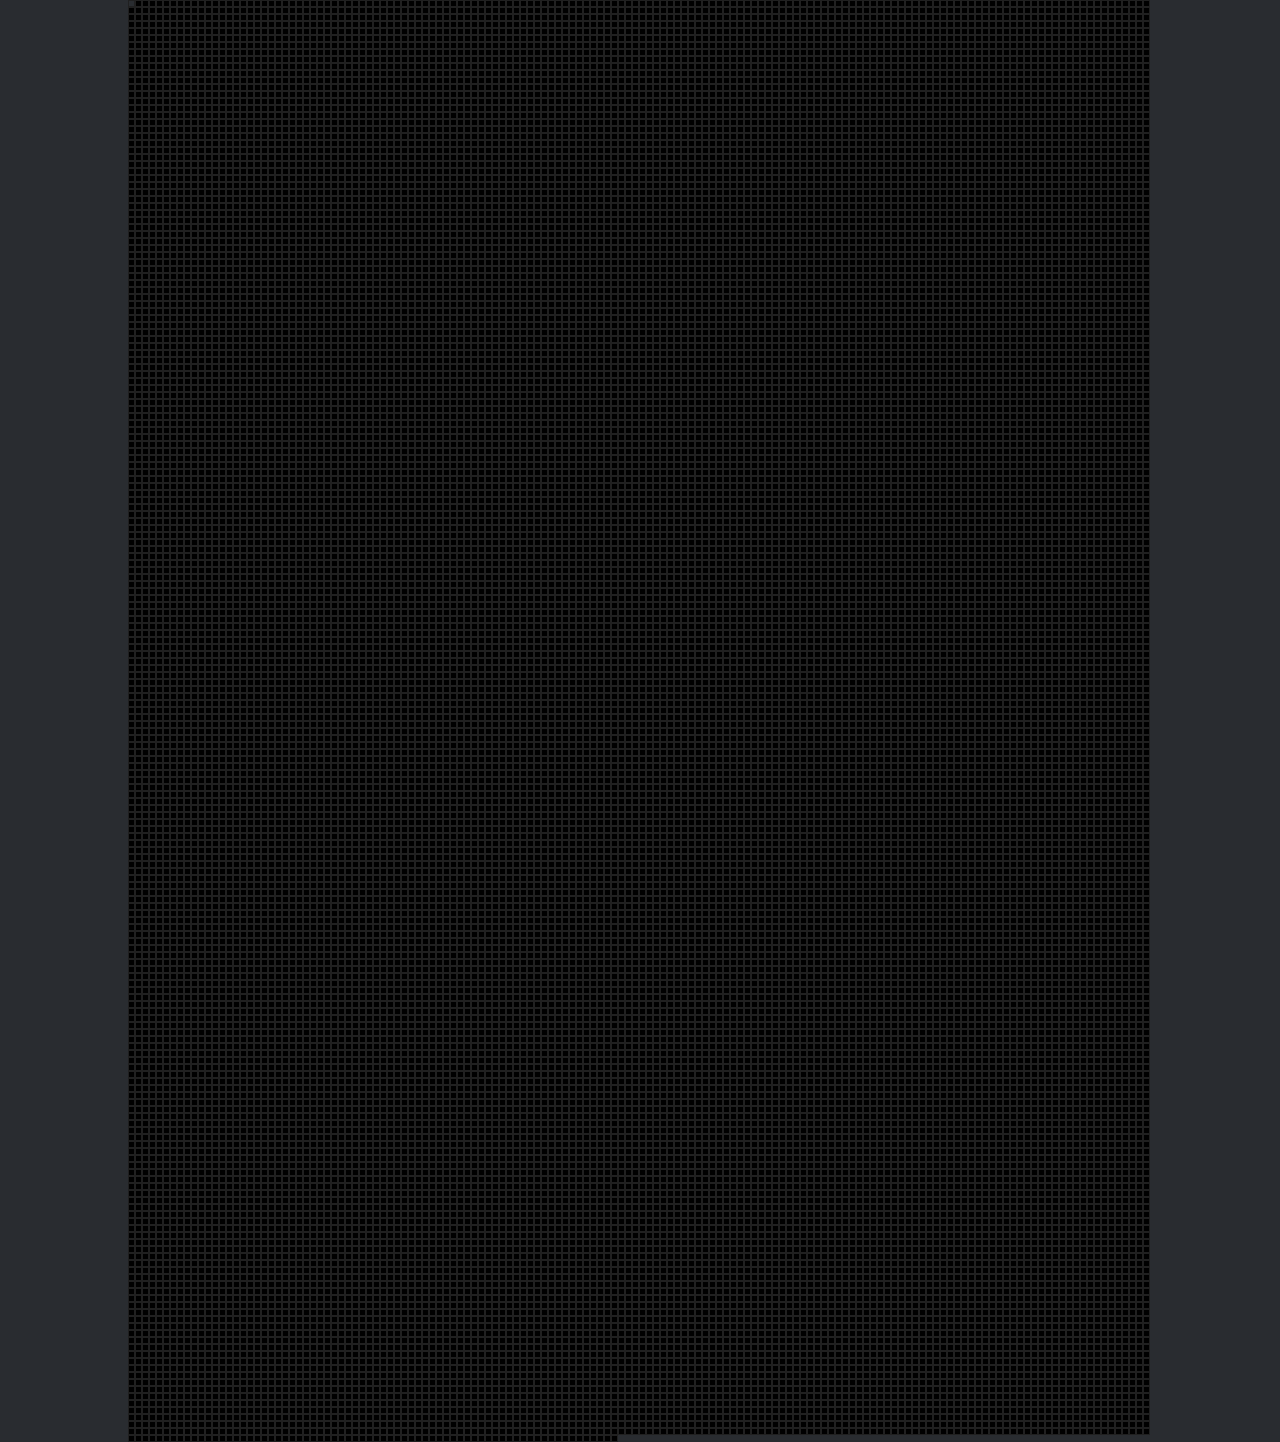
==== index.html @ e54d56e5 "cache-busting" ====
<!DOCTYPE html>
<html lang="en">
    <head>
        <meta charset="UTF-8">
        <script src="eas.js?v=0.1" defer></script>
        <link rel="stylesheet" href="eas.css?v=0.1">
        <title>Doodle-whiz</title>
    </head>
    <body>

    </body>
</html>
---- eas.css ----
html, body
{
    height: 100%;
    margin:auto;
}

body
{
    background-color: rgb(41, 44, 48);
}

.grid
{
    margin:auto 10%;
    display:flex;
    flex-wrap: wrap;
}

.square
{
    height: 5px;
    width: 5px;
    border: 1px solid rgb(32,32,32);
    background-color: rgb(0, 0, 0);
}

.flashy
{
    height: 5px;
    width: 5px;
    border: 1px solid rgb(32, 32, 32);
    animation: nunicorn infinite 3s;
}

@keyframes nunicorn
{
    0%
    {
        background-color: rgb(255, 255, 255);
    }
    5%
    {
        background-color: rgb(9, 247, 255);
    }
    25%
    {
        background-color: rgb(255, 164, 217);
    }
    45%
    {
        background-color: rgb(115, 255, 162);
    }
    60%
    {
        background-color: rgb(253, 255, 115);
    }
    75%
    {
        background-color: rgb(210, 152, 252);
    }
    100%
    {
        background-color: rgb(255, 116, 255);
    }
}

@keyframes nainbow
{
    0%
    {
        background-color: rgb(255, 255, 255);
    }
    5%
    {
        background-color: red;
    }
    25%
    {
        background-color: rgb(255, 166, 0);
    }
    45%
    {
        background-color: rgb(255, 255, 0);
    }
    60%
    {
        background-color: blue;
    }
    75%
    {
        background-color: indigo;
    }
    100%
    {
        background-color: violet;
    }
}
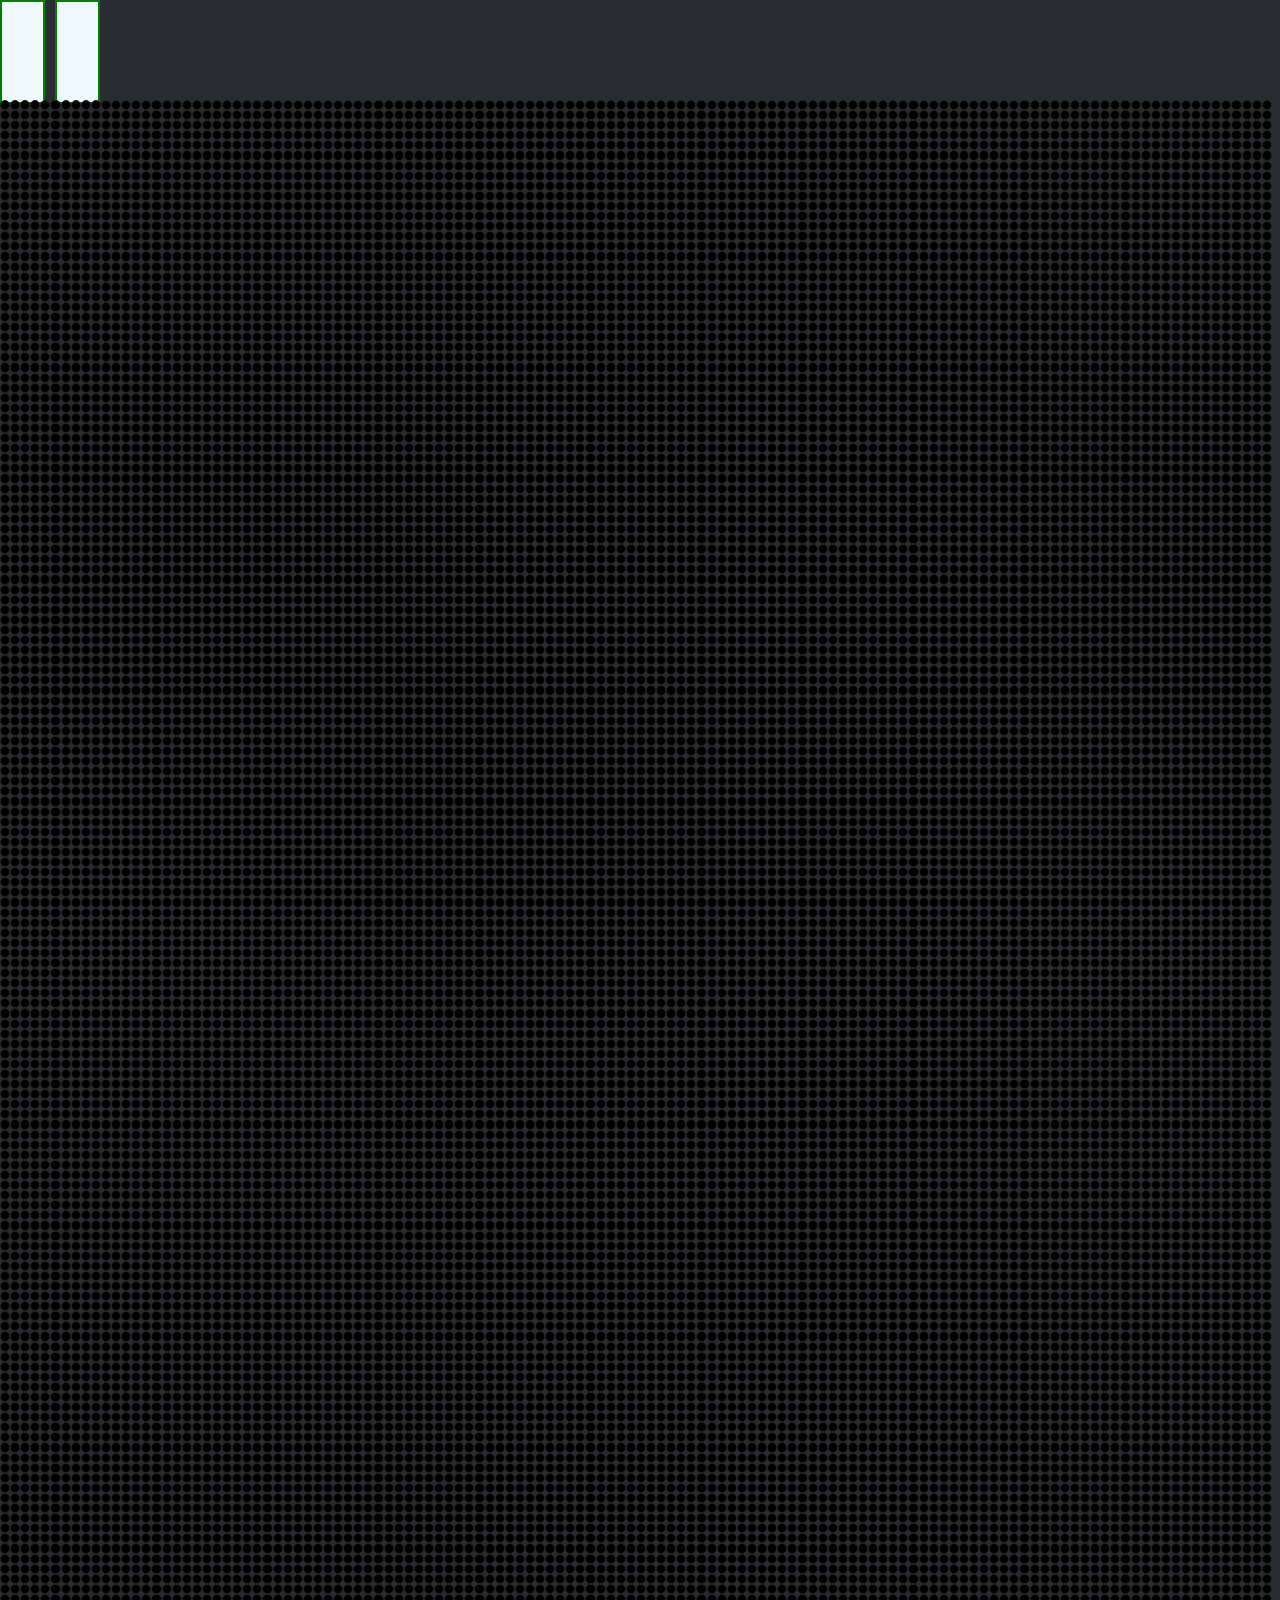
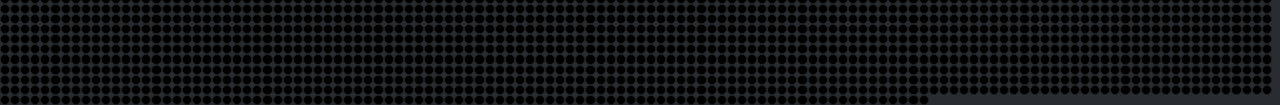
==== commit 3d72fc79: "added palette" ====
--- a/index.html
+++ b/index.html
@@ -2,11 +2,16 @@
 <html lang="en">
     <head>
         <meta charset="UTF-8">
-        <script src="eas.js?v=0.1" defer></script>
-        <link rel="stylesheet" href="eas.css?v=0.1">
+        <meta name="viewport" content="width=device-width, initial-scale=1.0, maximum-scale=1.0, user-scalable=0">
+        <script src="eas.js" defer></script>
+        <link rel="stylesheet" href="eas.css">
         <title>Doodle-whiz</title>
     </head>
     <body>
+        <div class="palette">
+            <div id="nainbow" class="bigBoxy rainbowFast"></div>
+            <div id="nunicorn" class="bigBoxy flashyFast"></div>
+        </div>
 
     </body>
 </html>--- a/eas.css
+++ b/eas.css
@@ -11,25 +11,60 @@
 
 .grid
 {
-    margin:auto 10%;
+    margin:auto;
     display:flex;
     flex-wrap: wrap;
 }
 
+.palette
+{
+    width:100px;
+    height: 100px;
+    display: flex;
+    justify-content: space-around;
+    gap: 10px;
+}
+
+.bigBoxy
+{
+    flex:1;
+    background-color: aliceblue;
+    border: 2px green solid;
+    height: 100px;
+    width: 100px;
+}
+
+.boxy
+{
+    height: 0.9vh;
+    width: 0.9vh;
+    border: 1px solid rgb(32,32,32);
+    border-radius: 3000px;
+}
+
 .square
 {
-    height: 5px;
-    width: 5px;
-    border: 1px solid rgb(32,32,32);
     background-color: rgb(0, 0, 0);
 }
 
 .flashy
 {
-    height: 5px;
-    width: 5px;
-    border: 1px solid rgb(32, 32, 32);
     animation: nunicorn infinite 3s;
+}
+
+.flashyFast
+{
+    animation: nunicorn infinite 5s;
+}
+
+.rainbow
+{
+    animation: nainbow infinite 3s;
+}
+
+.rainbowFast
+{
+    animation: nainbow infinite 5s;
 }
 
 @keyframes nunicorn
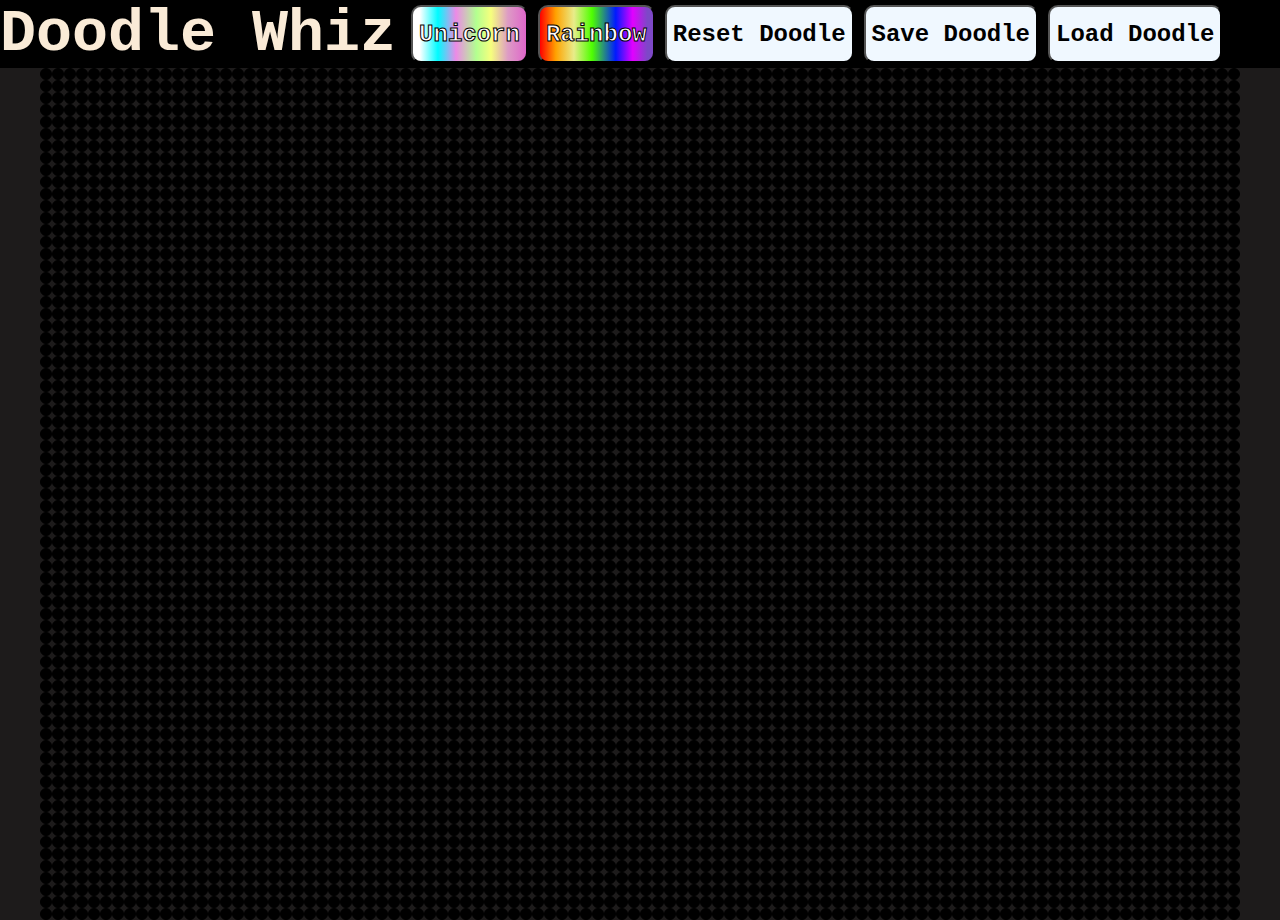
==== commit 0ae0182f: "Doodle update!" ====
--- a/index.html
+++ b/index.html
@@ -9,9 +9,17 @@
     </head>
     <body>
         <div class="palette">
-            <div id="nainbow" class="bigBoxy rainbowFast"></div>
-            <div id="nunicorn" class="bigBoxy flashyFast"></div>
+            <div class="brandbox"><h1>Doodle Whiz</h1></div>
+            <div class="brushes">
+                <button id="nunicorn" class="btn outlineText">Unicorn</button>
+                <button id="nainbow" class="btn outlineText">Rainbow</button>
+                <button id="reset" class="btn" onclick="resetState()">Reset Doodle</button>
+                <button id="save" class="btn" onclick="saveState()">Save Doodle</button>
+                <button id="load" class="btn" onclick="loadState()">Load Doodle</button>
+            </div>
         </div>
+        <main id="gridtainer">
 
+        </main>
     </body>
 </html>--- a/eas.css
+++ b/eas.css
@@ -1,45 +1,134 @@
 html, body
 {
-    height: 100%;
-    margin:auto;
+    box-sizing: border-box;
+    margin:0;
+}
+
+:root
+{
+    font-family: 'Courier New', Courier, monospace;
+    font-size: min(max(0.8rem, 4vw), 40px);
 }
 
 body
 {
-    background-color: rgb(41, 44, 48);
+    background-color: rgb(29, 27, 27);
+    width:100%;
+    height:100%;
+    overflow: hidden;
+}
+
+.brushes
+{
+    display:flex;
+}
+
+footer
+{
+    margin:0;
+    padding:0;
+}
+
+.footer
+{
+    background-color: black;
+}
+
+.btn
+{
+    font-family: 'Courier New', Courier, monospace;
+    font-size: 0.6rem;
+    color:black;
+    font-weight: bold;
+    margin:5px;
+    border-radius: 10px;
+    background-color: aliceblue;
+}
+
+.btn:active
+{
+    background-color: beige;
+}
+
+.outlineText
+{
+    -webkit-text-stroke-width: 1px;
+    -webkit-text-stroke-color: black;
+    -webkit-text-fill-color: rgb(255, 251, 251);
+}
+
+#nainbow
+{
+    background: linear-gradient(90deg, rgba(255,0,0,1) 0%, rgba(255,162,0,1) 14%, rgba(232,236,138,1) 30%, rgba(78,255,0,1) 46%, rgba(0,26,255,1) 67%, rgba(226,0,255,1) 82%, rgba(125,72,199,1) 95%);
+}
+
+#nunicorn
+{
+    background: linear-gradient(90deg, rgba(255,255,255,1) 6%, rgba(0,251,255,1) 22%, rgba(236,138,230,1) 38%, rgba(178,255,144,1) 56%, rgba(246,255,125,1) 69%, rgba(221,155,197,1) 84%, rgba(223,101,202,1) 100%);
+}
+
+#gridtainer
+{
+    width: 100%;
+    display:flex;
+    justify-content: center;
 }
 
 .grid
 {
-    margin:auto;
+    margin-left: auto;
+    margin-right: auto;
+    width: 100%;
+    justify-content: center;
+}
+
+.pegRow
+{
+    display: flex;
+    justify-content: center;
+    margin-left:auto;
+    margin-right:auto;
+    padding:0;
+    flex-wrap: nowrap;
+}
+
+.palette
+{
+    background-color: black;
+    width:100%;
+    gap: 10px;
     display:flex;
-    flex-wrap: wrap;
-}
-
-.palette
-{
-    width:100px;
-    height: 100px;
-    display: flex;
-    justify-content: space-around;
-    gap: 10px;
-}
-
-.bigBoxy
-{
+}
+
+.palette h1
+{
+    display:inline;
+    margin:0;
+    padding:0;
+    font-size: 1.5rem;
+    color:antiquewhite;
+}
+
+.swatchBox
+{
+    display: inline-block;
     flex:1;
     background-color: aliceblue;
-    border: 2px green solid;
-    height: 100px;
-    width: 100px;
+    border-radius: 10px;
+    border: 2px rgb(54, 54, 54) solid;
+    width: 2rem;
+    margin:5px;
 }
 
 .boxy
 {
-    height: 0.9vh;
-    width: 0.9vh;
-    border: 1px solid rgb(32,32,32);
-    border-radius: 3000px;
+    display:inline-block;
+    padding:0;
+    margin:0;
+    height: 0.25em;
+    width: 0.25em;
+    border: 1px solid rgb(0, 0, 0);
+    border-radius: 10px;
 }
 
 .square
@@ -52,21 +141,12 @@
     animation: nunicorn infinite 3s;
 }
 
-.flashyFast
-{
-    animation: nunicorn infinite 5s;
-}
 
 .rainbow
 {
     animation: nainbow infinite 3s;
 }
 
-.rainbowFast
-{
-    animation: nainbow infinite 5s;
-}
-
 @keyframes nunicorn
 {
     0%
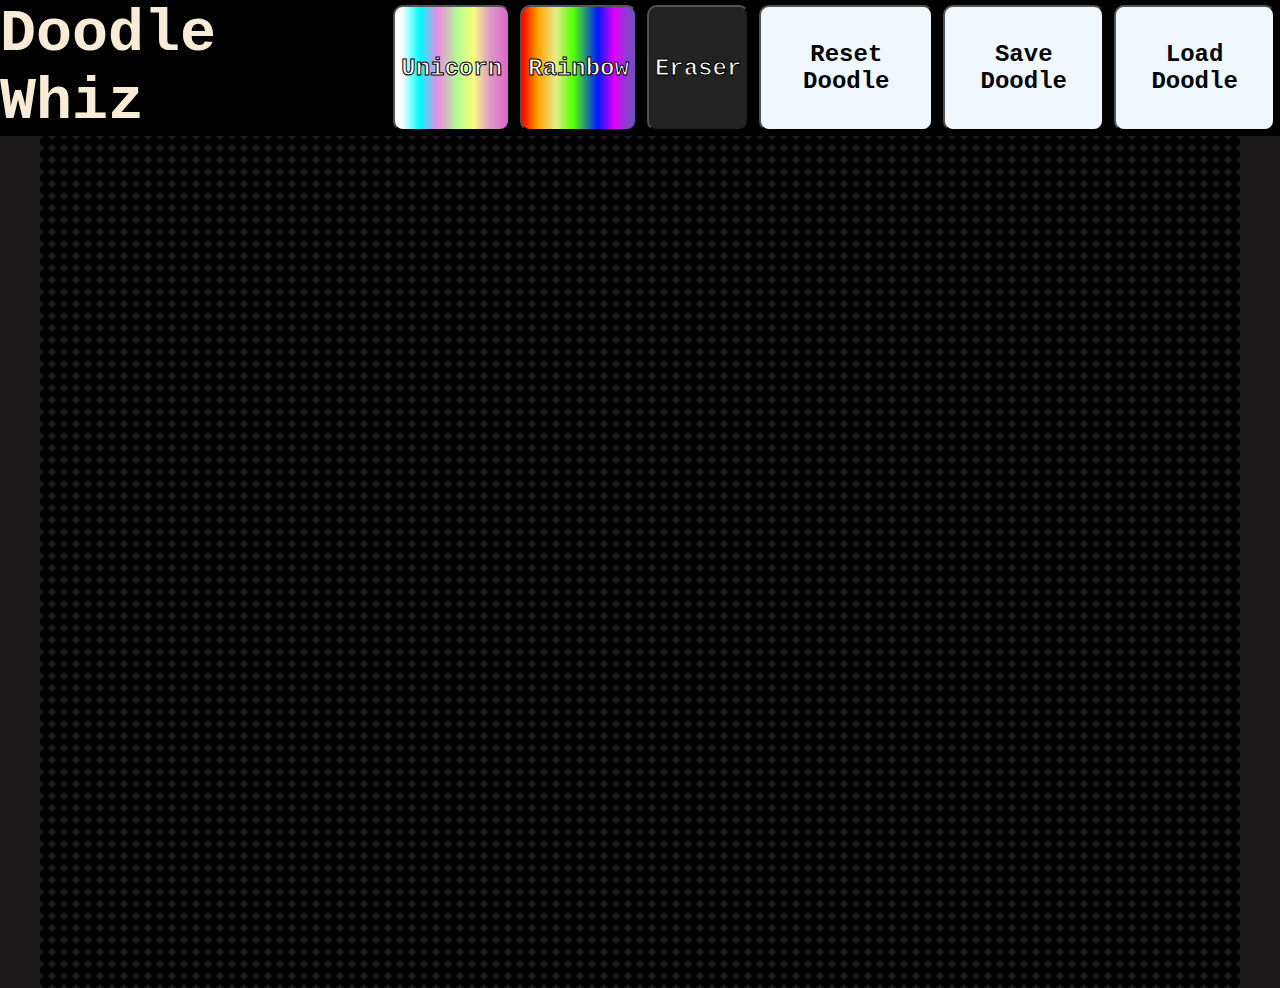
==== commit cf868ecb: "Doodle update 2!" ====
--- a/index.html
+++ b/index.html
@@ -13,6 +13,7 @@
             <div class="brushes">
                 <button id="nunicorn" class="btn outlineText">Unicorn</button>
                 <button id="nainbow" class="btn outlineText">Rainbow</button>
+                <button id="eraser" class="btn outlineText">Eraser</button>
                 <button id="reset" class="btn" onclick="resetState()">Reset Doodle</button>
                 <button id="save" class="btn" onclick="saveState()">Save Doodle</button>
                 <button id="load" class="btn" onclick="loadState()">Load Doodle</button>
--- a/eas.css
+++ b/eas.css
@@ -67,6 +67,11 @@
     background: linear-gradient(90deg, rgba(255,255,255,1) 6%, rgba(0,251,255,1) 22%, rgba(236,138,230,1) 38%, rgba(178,255,144,1) 56%, rgba(246,255,125,1) 69%, rgba(221,155,197,1) 84%, rgba(223,101,202,1) 100%);
 }
 
+#eraser
+{
+    background-color: rgb(34, 34, 34);
+}
+
 #gridtainer
 {
     width: 100%;
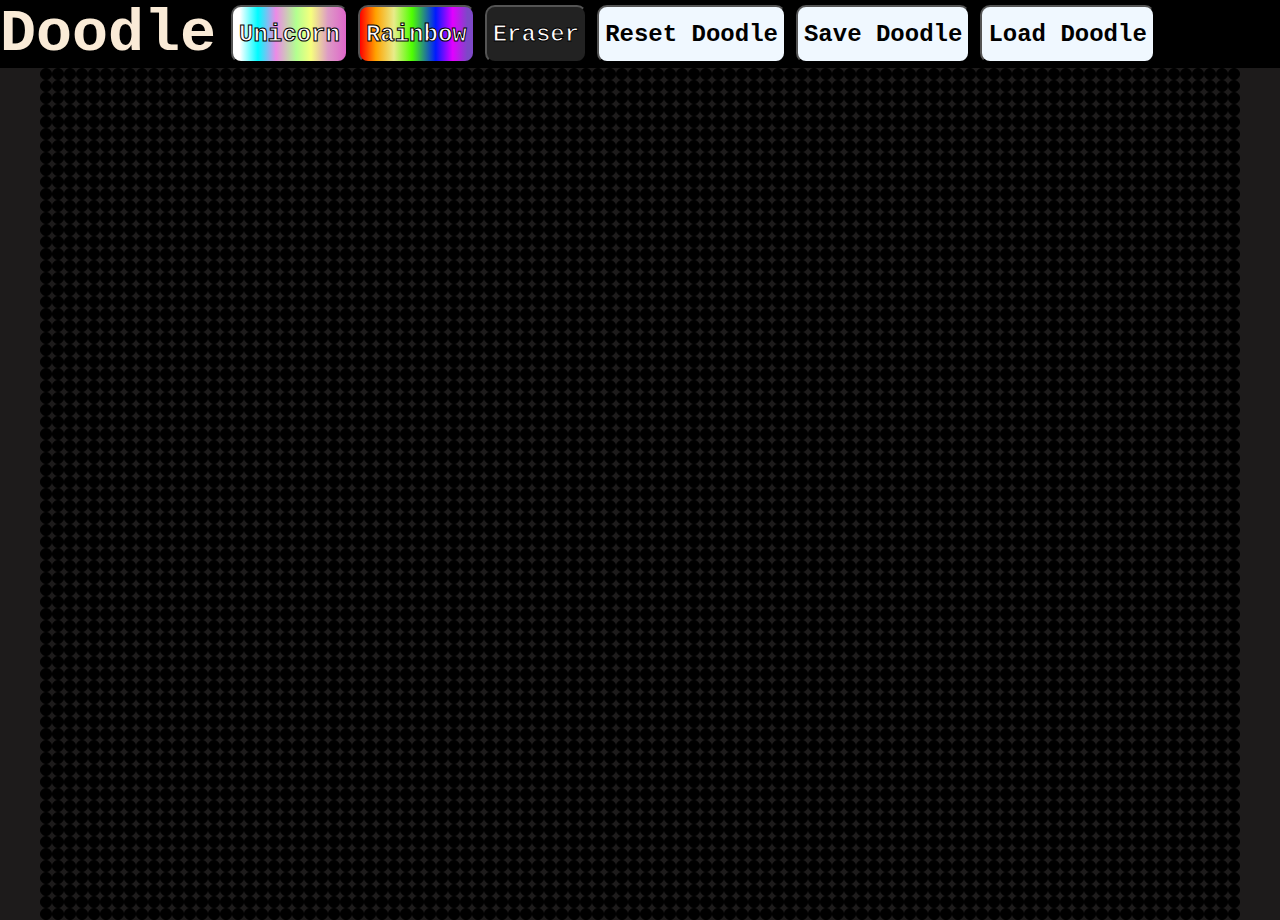
==== commit 6b5c606e: "title change." ====
--- a/index.html
+++ b/index.html
@@ -7,9 +7,9 @@
         <link rel="stylesheet" href="eas.css">
         <title>Doodle-whiz</title>
     </head>
-    <body>
-        <div class="palette">
-            <div class="brandbox"><h1>Doodle Whiz</h1></div>
+    <body ondragstart="return false;">
+        <div class="palette" draggable="false" >
+            <div class="brandbox" draggable="false" ><h1>Doodle</h1></div>
             <div class="brushes">
                 <button id="nunicorn" class="btn outlineText">Unicorn</button>
                 <button id="nainbow" class="btn outlineText">Rainbow</button>
@@ -19,7 +19,7 @@
                 <button id="load" class="btn" onclick="loadState()">Load Doodle</button>
             </div>
         </div>
-        <main id="gridtainer">
+        <main draggable="false" id="gridtainer">
 
         </main>
     </body>
--- a/eas.css
+++ b/eas.css
@@ -136,7 +136,7 @@
     border-radius: 10px;
 }
 
-.square
+.black
 {
     background-color: rgb(0, 0, 0);
 }
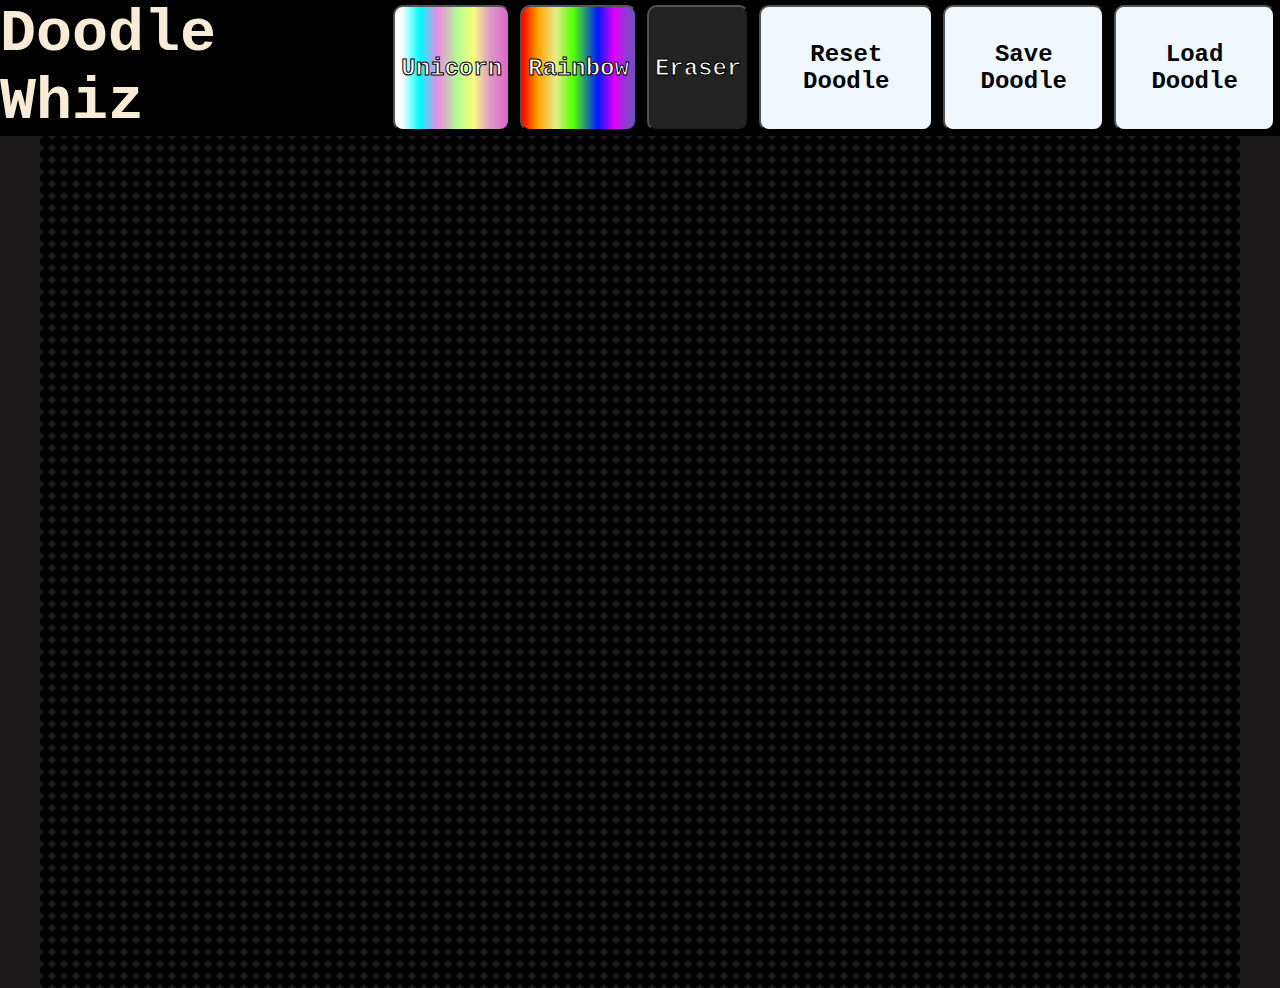
==== commit a60a458c: "works on mobile" ====
--- a/index.html
+++ b/index.html
@@ -9,7 +9,7 @@
     </head>
     <body ondragstart="return false;">
         <div class="palette" draggable="false" >
-            <div class="brandbox" draggable="false" ><h1>Doodle</h1></div>
+            <div class="brandbox" draggable="false" ><h1>Doodle Whiz</h1></div>
             <div class="brushes">
                 <button id="nunicorn" class="btn outlineText">Unicorn</button>
                 <button id="nainbow" class="btn outlineText">Rainbow</button>
--- a/eas.css
+++ b/eas.css
@@ -1,3 +1,6 @@
+*{
+    touch-action: none;
+}
 html, body
 {
     box-sizing: border-box;
@@ -146,7 +149,6 @@
     animation: nunicorn infinite 3s;
 }
 
-
 .rainbow
 {
     animation: nainbow infinite 3s;
